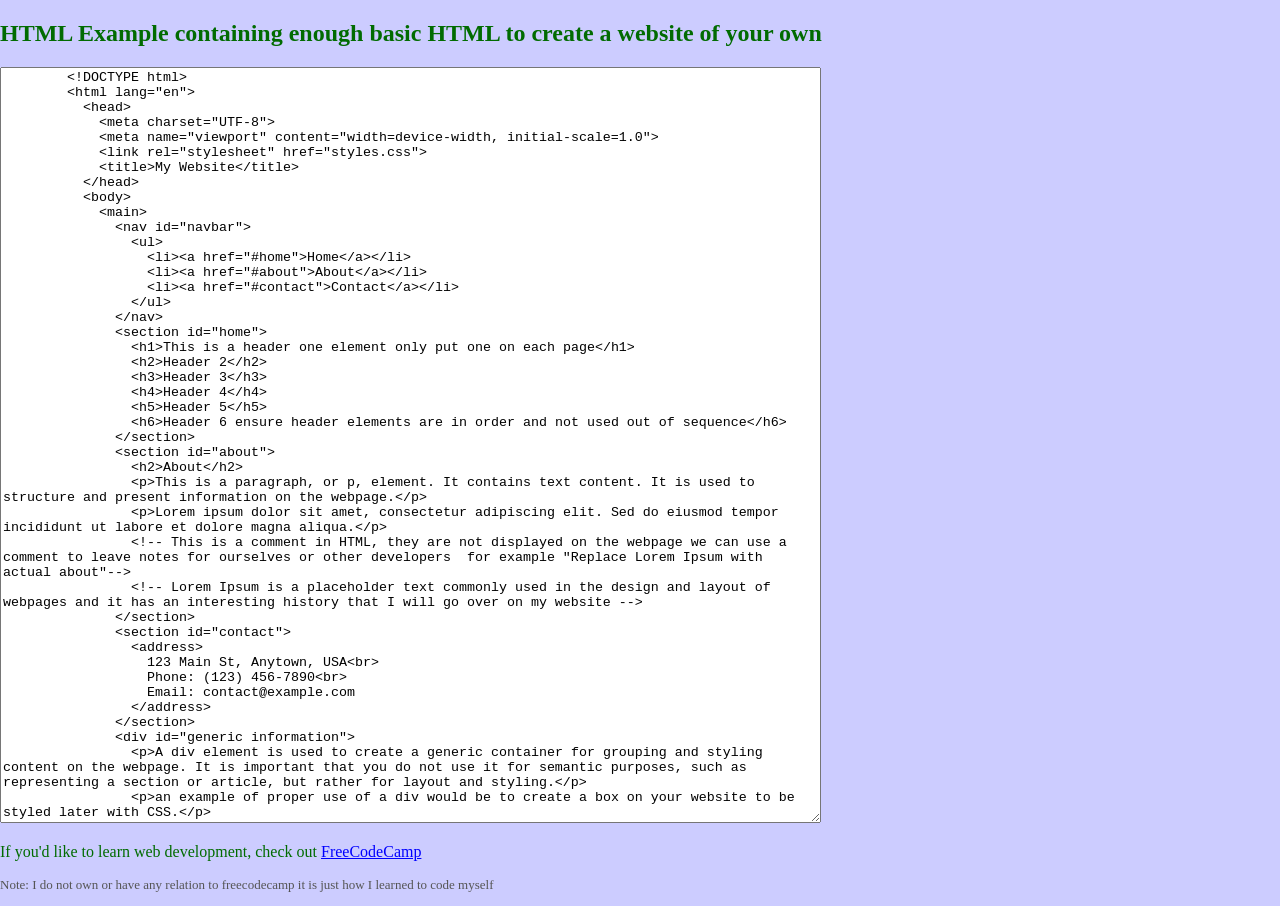
==== code.html @ 5b2a1bcf "e" ====
<!DOCTYPE html>
<html lang="en">
<head>
    <meta charset="UTF-8">
    <meta name="viewport" content="width=device-width, initial-scale=1.0">
    <title>Document</title>
    <link rel="stylesheet" href="style.css">
    <link rel="icon" href="./Profile.jpg" type="image/jpeg">
</head>
<body>
  <h2>HTML Example containing enough basic HTML to create a website of your own</h2>
  <textarea rows="50" cols="100" readonly>
        <!DOCTYPE html>
        <html lang="en">
          <head>
            <meta charset="UTF-8">
            <meta name="viewport" content="width=device-width, initial-scale=1.0">
            <link rel="stylesheet" href="styles.css">
            <title>My Website</title>
          </head>
          <body>
            <main>
              <nav id="navbar">
                <ul>
                  <li><a href="#home">Home</a></li>
                  <li><a href="#about">About</a></li>
                  <li><a href="#contact">Contact</a></li>
                </ul>
              </nav>
              <section id="home">
                <h1>This is a header one element only put one on each page</h1>
                <h2>Header 2</h2>
                <h3>Header 3</h3>
                <h4>Header 4</h4>
                <h5>Header 5</h5>
                <h6>Header 6 ensure header elements are in order and not used out of sequence</h6>
              </section>
              <section id="about">
                <h2>About</h2>
                <p>This is a paragraph, or p, element. It contains text content. It is used to structure and present information on the webpage.</p>
                <p>Lorem ipsum dolor sit amet, consectetur adipiscing elit. Sed do eiusmod tempor incididunt ut labore et dolore magna aliqua.</p>
                <!-- This is a comment in HTML, they are not displayed on the webpage we can use a comment to leave notes for ourselves or other developers  for example "Replace Lorem Ipsum with actual about"-->
                <!-- Lorem Ipsum is a placeholder text commonly used in the design and layout of webpages and it has an interesting history that I will go over on my website -->
              </section>
              <section id="contact">
                <address>
                  123 Main St, Anytown, USA<br>
                  Phone: (123) 456-7890<br>
                  Email: contact@example.com
                </address>
              </section>
              <div id="generic information">
                <p>A div element is used to create a generic container for grouping and styling content on the webpage. It is important that you do not use it for semantic purposes, such as representing a section or article, but rather for layout and styling.</p>
                <p>an example of proper use of a div would be to create a box on your website to be styled later with CSS.</p>
                <p>An example of bad div use would be for a contact section which you should use a <code>section</code> element instead. I also prefer to put an <code>address</code> element for the contact details</p>
              </div>
              <a href="https://example.com">This is a link</a>
            </main>
            <footer>
              <p>&copy; 2024 My Website. All rights reserved.</p>
            </footer>
          </body>
        </html>
    </textarea>
  <footer>
    <p>If you'd like to learn web development, check out <a href="https://freecodecamp.org">FreeCodeCamp</a></p>
    <p class="note">Note: I do not own or have any relation to freecodecamp it is just how I learned to code myself</p>
  </footer>
</body>
</html>
---- style.css ----
html {
  background-color: #CCCCFF;
  /*Original: BBBBFF*/
  color: #016b01;
  /*Original: 01AA01*/
  font-display: optional;
}

a:link {
  color: #0000FF;
}
a:visited {
  color: #00BB00;
}
a:hover {
  color: #00BBBB;
}
a:active {
  color: #FF0000;
}

.Button {
  background-color: #00AABB;
  /*Original: 00AABB*/
}
.engaged-legend {
  color: black;
  /*Original: Black*/
  
}
.box {
  background-color: #BBCCFF;
  /*Original: BBCCFF*/
  border-radius: 8px;
}

.Big {
  color: rgb(198, 152, 93);
}

.header-div {
  background-color: grey;
  color: #000001;
  width: 100%;
  padding: 5px 0;
  text-align: center;
  font-size: x-large;
  box-shadow: 0px 4px 0px #000001;
}

body {
  margin: 0;
}

.header-div a {
  margin: 0 15px;
}

.breakthis {
  display: block;
}

.hidden_box {
  width: 500px;
  height: 10px;
}

.lore-img {
  /* 1. Define your base variable as 0 (not zoomed) */
  --zoom: 0;
  
  /* 2. Math out your scale: 1 (normal size) plus your zoom multiplier times how big you want it (e.g., scale 2) */
  transform: scale(calc(1 + (var(--zoom) * 1))); 
  
  transition: transform 0.2s ease;
  cursor: zoom-in;
}

/* When the image is clicked/focused, flip the variable switch to 1 */
.lore-img:focus {
  --zoom: 1;
  cursor: zoom-out;
  outline: none;
  position: relative;
  z-index: 100;
  transform-origin: top left;
}

iframe {
  display: block;
}

.note {
  font-size: small;
  color: #555555;
}
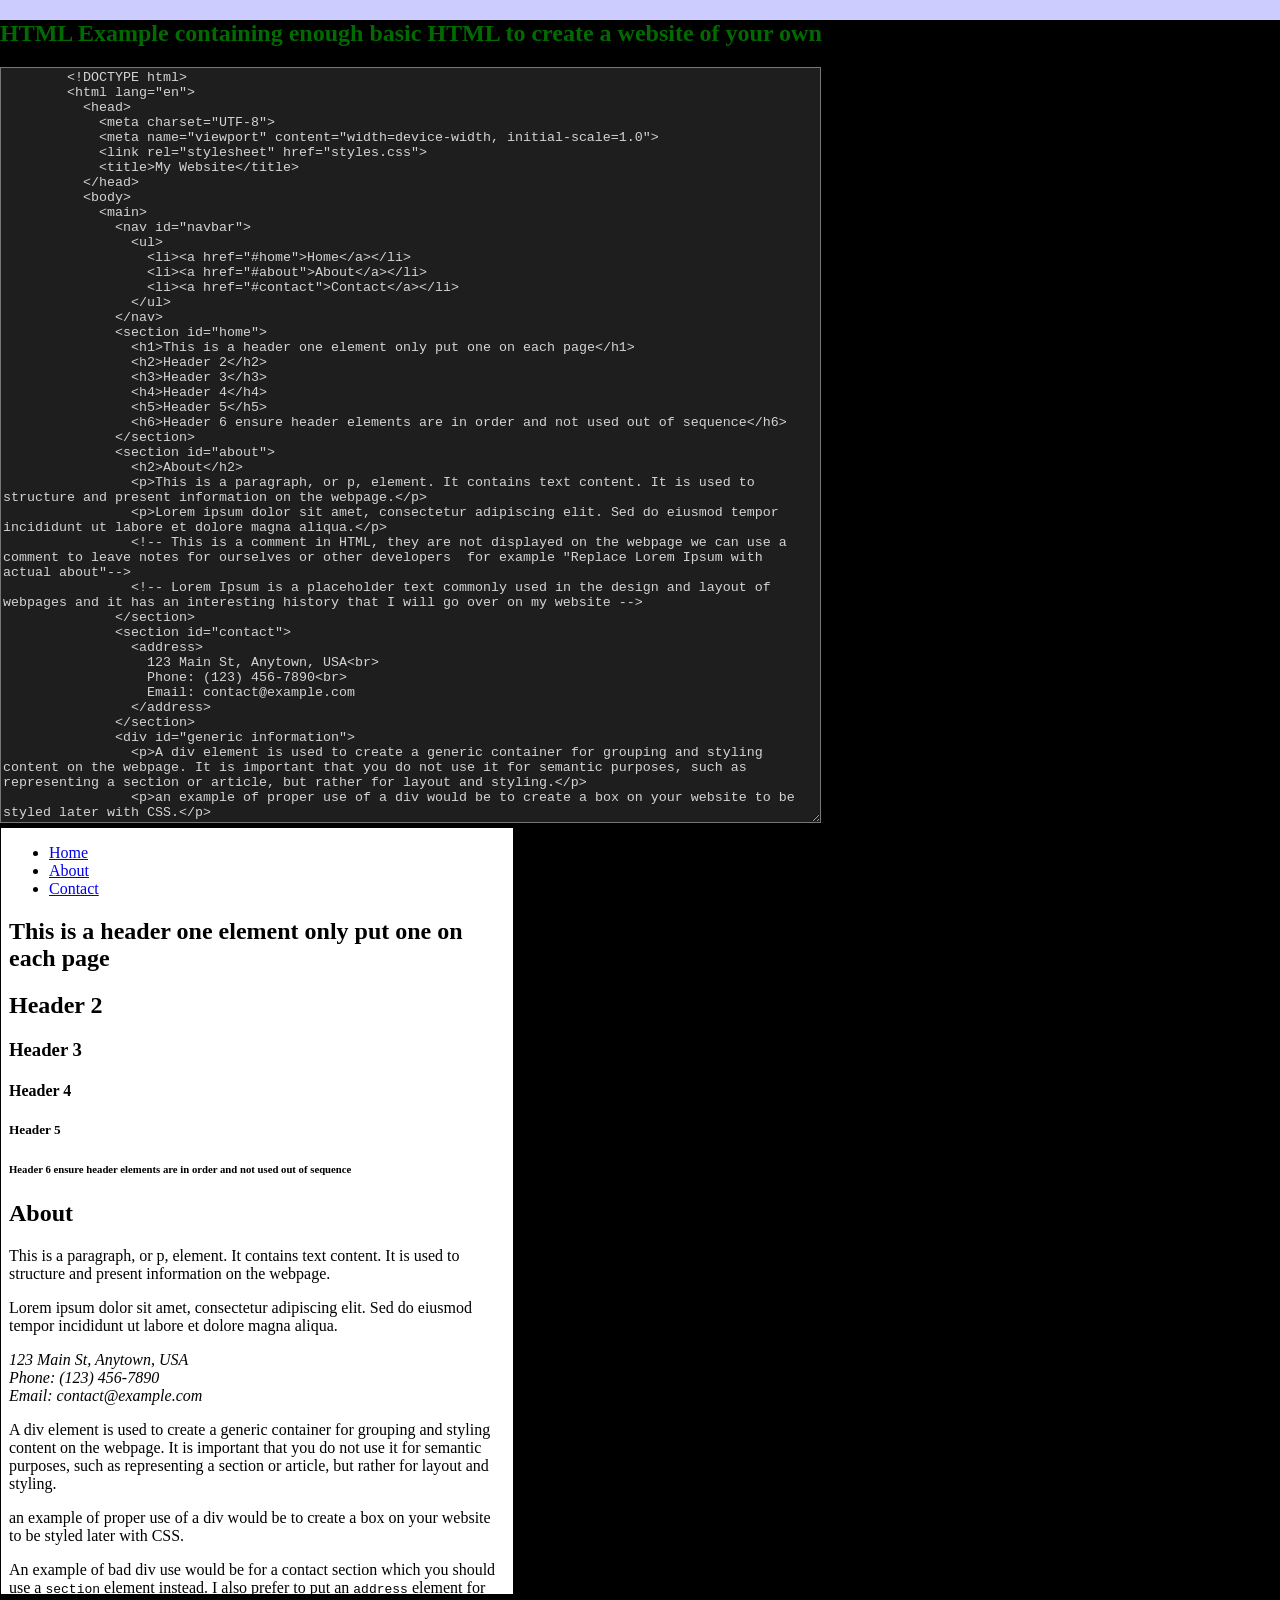
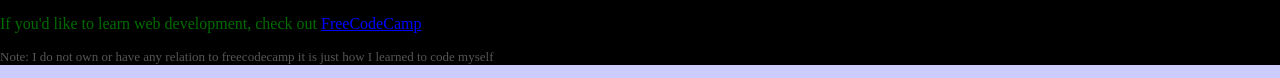
==== commit 3158a59a: "e" ====
--- a/code.html
+++ b/code.html
@@ -6,10 +6,15 @@
     <title>Document</title>
     <link rel="stylesheet" href="style.css">
     <link rel="icon" href="./Profile.jpg" type="image/jpeg">
+    <style>
+      * {
+        background-color: black;
+      }
+    </style>
 </head>
 <body>
   <h2>HTML Example containing enough basic HTML to create a website of your own</h2>
-  <textarea rows="50" cols="100" readonly>
+  <textarea rows="50" cols="100" readonly style="background-color: #1e1e1e; color: #d4d4d4; font-family: Consolas, Courier 'Courier New', Courier, monospace;">
         <!DOCTYPE html>
         <html lang="en">
           <head>
@@ -62,6 +67,7 @@
           </body>
         </html>
     </textarea>
+    <iframe title="Example preview" src="./example.html" style="display: inline-block; width: 40%; height: 766px; border: 1px solid black; background-color: white;"></iframe>
   <footer>
     <p>If you'd like to learn web development, check out <a href="https://freecodecamp.org">FreeCodeCamp</a></p>
     <p class="note">Note: I do not own or have any relation to freecodecamp it is just how I learned to code myself</p>
--- a/style.css
+++ b/style.css
@@ -93,4 +93,7 @@
 .note {
   font-size: small;
   color: #555555;
+}
+iframe {
+  border: none;
 }
